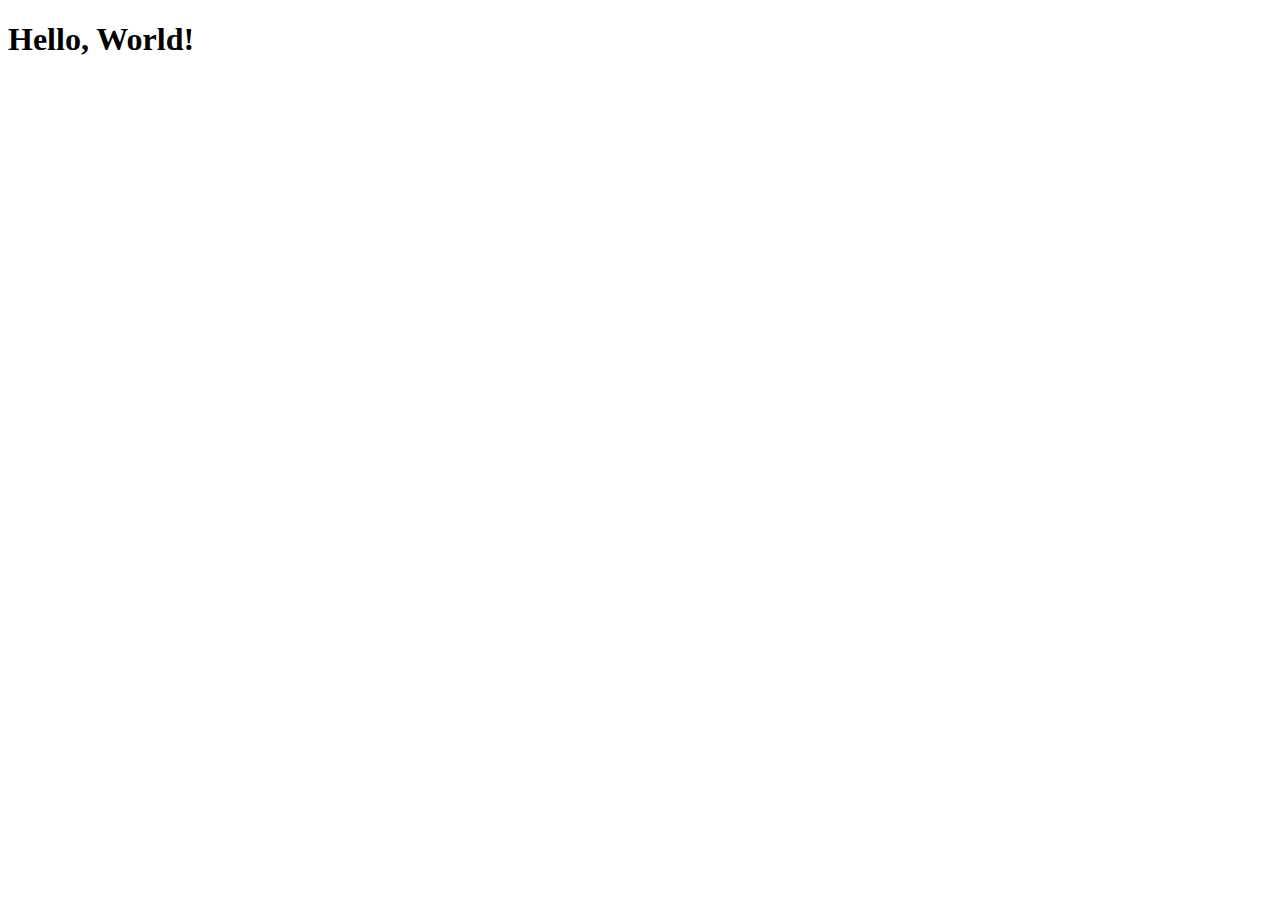
==== index.html @ 75dd810c "First commit of website and workflow to see if it works !" ====
<!DOCTYPE html>
<html lang="en">
<head>
    <meta charset="UTF-8">
    <meta name="viewport" content="width=device-width, initial-scale=1.0">
    <title>Hello, World!</title>
</head>
<body>
    <h1>Hello, World!</h1>
</body>
</html>
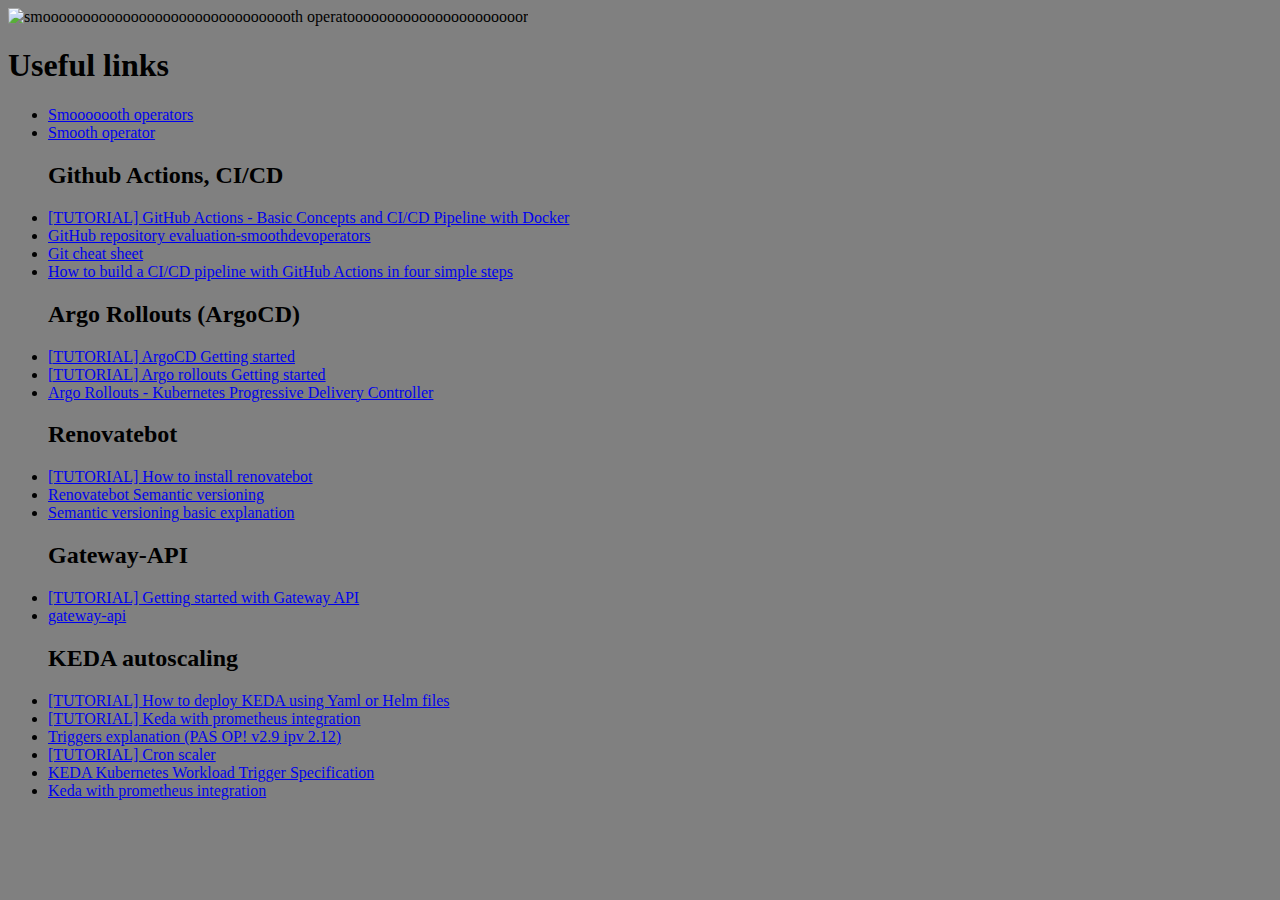
==== commit 48a2d670: "Change website" ====
--- a/index.html
+++ b/index.html
@@ -1,11 +1,83 @@
 <!DOCTYPE html>
-<html lang="en">
+<html>
+
 <head>
     <meta charset="UTF-8">
     <meta name="viewport" content="width=device-width, initial-scale=1.0">
-    <title>Hello, World!</title>
+    <title>DevTestingEnv</title>
+	<!--<link rel="stylesheet" type="text/css" href="style.css">-->
+
+    
 </head>
-<body>
-    <h1>Hello, World!</h1>
+
+<body style="background-color: grey;">
+
+    <div>
+        <img src="image.jpg" alt="smoooooooooooooooooooooooooooooooth operatoooooooooooooooooooooor" width="100%" height="300">
+    </div>
+
+    <header id="main-header">
+	    <div class="links">
+            <h1><a href="index.html" style="text-decoration: none; color: black;">Useful links</a></h1>
+		<ul>
+            <li><a href="https://www.youtube.com/watch?v=uqjWkjp1kxQ">Smooooooth operators</a></li>
+            <li><a href="https://www.youtube.com/watch?v=dQw4w9WgXcQ">Smooth operator</a></li>
+            <h2>Github Actions, CI/CD</h2>
+                <li><a href="https://www.youtube.com/watch?v=R8_veQiYBjI">[TUTORIAL] GitHub Actions - Basic Concepts and CI/CD Pipeline with Docker</a></li>
+                <li><a href="https://github.com/Cloud-Computing-2324/evaluation-smoothdevoperators">GitHub repository evaluation-smoothdevoperators</a></li>
+                <li><a href="https://education.github.com/git-cheat-sheet-education.pdf">Git cheat sheet</a></li>
+                <li><a href="https://github.blog/2022-02-02-build-ci-cd-pipeline-github-actions-four-steps/">How to build a CI/CD pipeline with GitHub Actions in four simple steps</a></li>
+            <h2>Argo Rollouts (ArgoCD)</h2>
+                <li><a href="https://argo-cd.readthedocs.io/en/stable/getting_started/">[TUTORIAL] ArgoCD Getting started</a></li>
+                <li><a href="https://argo-rollouts.readthedocs.io/en/stable/getting-started/">[TUTORIAL] Argo rollouts Getting started</a></li>
+                <li><a href="https://argo-rollouts.readthedocs.io/en/stable/">Argo Rollouts - Kubernetes Progressive Delivery Controller</a></li>
+            <h2>Renovatebot</h2>
+                <li><a href="https://docs.renovatebot.com/modules/platform/github/">[TUTORIAL] How to install renovatebot</a></li>
+                <li><a href="https://docs.renovatebot.com/modules/versioning/#semantic-versioning">Renovatebot Semantic versioning </a></li> 
+                <li><a href="https://semver.org/">Semantic versioning basic explanation</a></li> 
+            <h2>Gateway-API</h2>
+                <li><a href="https://gateway-api.sigs.k8s.io/guides/">[TUTORIAL] Getting started with Gateway API</a></li>
+                <li><a href="https://gateway-api.sigs.k8s.io/">gateway-api</a></li>
+            <h2>KEDA autoscaling</h2>
+                <li><a href="https://keda.sh/docs/2.12/deploy/#helm">[TUTORIAL] How to deploy KEDA using Yaml or Helm files</a></li>
+                <li><a href="https://www.youtube.com/watch?v=NyaffVfRzLo">[TUTORIAL] Keda with prometheus integration</a></li>
+                <li><a href="https://keda.sh/docs/2.9/concepts/scaling-deployments/#triggers">Triggers explanation (PAS OP! v2.9 ipv 2.12)</a></li>
+                <li><a href="https://keda.sh/docs/2.12/scalers/cron/">[TUTORIAL] Cron scaler</a></li>
+                <li><a href="https://keda.sh/docs/2.12/scalers/kubernetes-workload/">KEDA Kubernetes Workload Trigger Specification</a></li>
+                
+                <li><a href="https://stackoverflow.com/questions/75210091/keda-with-prometheus-integration">Keda with prometheus integration</a></li>
+                
+            
+            
+            
+            
+           
+            
+		</ul>
+		</div>	
+    </header>
+<!--
+    <main>
+        <section id="CICD">
+            <h1>To-Do</h1>
+            <p>Lorem ipsum dolor sit amet, consectetur adipiscing elit, sed do eiusmod tempor incididunt ut labore et dolore magna aliqua. Ut enim ad minim veniam, quis nostrud exercitation ullamco laboris nisi ut aliquip ex ea commodo consequat. Duis aute irure dolor in reprehenderit in voluptate velit esse cillum dolore eu fugiat nulla pariatur. Excepteur sint occaecat cupidatat non proident, sunt in culpa qui officia deserunt mollit anim id est laborum.</p>
+        </section>
+		
+
+
+    </main>
+
+	<script>
+        window.addEventListener('scroll', function () {
+            var header = document.getElementById('main-header');
+            if (window.scrollY > 50) {
+                header.style.backgroundColor = 'transparent';
+            } else {
+                header.style.backgroundColor = 'white';
+            }
+        });
+    </script>
+-->
 </body>
+
 </html>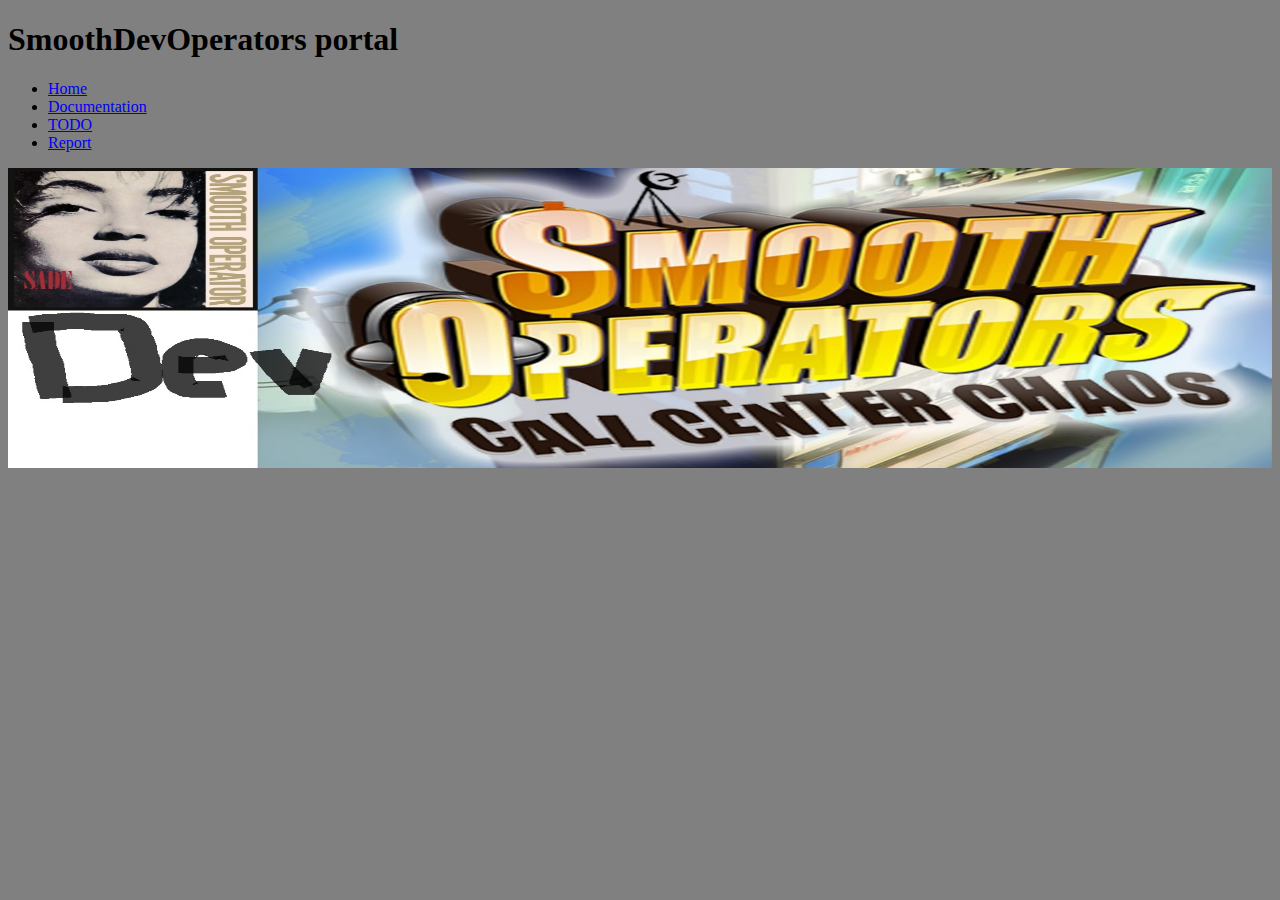
==== commit f9baa70f: "added extra webpages + added dev yaml files" ====
--- a/index.html
+++ b/index.html
@@ -7,7 +7,16 @@
     <title>DevTestingEnv</title>
 	<!--<link rel="stylesheet" type="text/css" href="style.css">-->
 
-    
+
+    <div class="nav">
+        <h1>SmoothDevOperators portal </h1>
+		<ul>
+            <li><a href="index.html">Home</a></li>
+            <li><a href="documentation.html">Documentation</a></li>
+            <li><a href="todo.html">TODO</a></li>
+            <li><a href="report.html">Report</a></li>
+		</ul>
+	</div>	
 </head>
 
 <body style="background-color: grey;">
@@ -16,46 +25,6 @@
         <img src="image.jpg" alt="smoooooooooooooooooooooooooooooooth operatoooooooooooooooooooooor" width="100%" height="300">
     </div>
 
-    <header id="main-header">
-	    <div class="links">
-            <h1><a href="index.html" style="text-decoration: none; color: black;">Useful links</a></h1>
-		<ul>
-            <li><a href="https://www.youtube.com/watch?v=uqjWkjp1kxQ">Smooooooth operators</a></li>
-            <li><a href="https://www.youtube.com/watch?v=dQw4w9WgXcQ">Smooth operator</a></li>
-            <h2>Github Actions, CI/CD</h2>
-                <li><a href="https://www.youtube.com/watch?v=R8_veQiYBjI">[TUTORIAL] GitHub Actions - Basic Concepts and CI/CD Pipeline with Docker</a></li>
-                <li><a href="https://github.com/Cloud-Computing-2324/evaluation-smoothdevoperators">GitHub repository evaluation-smoothdevoperators</a></li>
-                <li><a href="https://education.github.com/git-cheat-sheet-education.pdf">Git cheat sheet</a></li>
-                <li><a href="https://github.blog/2022-02-02-build-ci-cd-pipeline-github-actions-four-steps/">How to build a CI/CD pipeline with GitHub Actions in four simple steps</a></li>
-            <h2>Argo Rollouts (ArgoCD)</h2>
-                <li><a href="https://argo-cd.readthedocs.io/en/stable/getting_started/">[TUTORIAL] ArgoCD Getting started</a></li>
-                <li><a href="https://argo-rollouts.readthedocs.io/en/stable/getting-started/">[TUTORIAL] Argo rollouts Getting started</a></li>
-                <li><a href="https://argo-rollouts.readthedocs.io/en/stable/">Argo Rollouts - Kubernetes Progressive Delivery Controller</a></li>
-            <h2>Renovatebot</h2>
-                <li><a href="https://docs.renovatebot.com/modules/platform/github/">[TUTORIAL] How to install renovatebot</a></li>
-                <li><a href="https://docs.renovatebot.com/modules/versioning/#semantic-versioning">Renovatebot Semantic versioning </a></li> 
-                <li><a href="https://semver.org/">Semantic versioning basic explanation</a></li> 
-            <h2>Gateway-API</h2>
-                <li><a href="https://gateway-api.sigs.k8s.io/guides/">[TUTORIAL] Getting started with Gateway API</a></li>
-                <li><a href="https://gateway-api.sigs.k8s.io/">gateway-api</a></li>
-            <h2>KEDA autoscaling</h2>
-                <li><a href="https://keda.sh/docs/2.12/deploy/#helm">[TUTORIAL] How to deploy KEDA using Yaml or Helm files</a></li>
-                <li><a href="https://www.youtube.com/watch?v=NyaffVfRzLo">[TUTORIAL] Keda with prometheus integration</a></li>
-                <li><a href="https://keda.sh/docs/2.9/concepts/scaling-deployments/#triggers">Triggers explanation (PAS OP! v2.9 ipv 2.12)</a></li>
-                <li><a href="https://keda.sh/docs/2.12/scalers/cron/">[TUTORIAL] Cron scaler</a></li>
-                <li><a href="https://keda.sh/docs/2.12/scalers/kubernetes-workload/">KEDA Kubernetes Workload Trigger Specification</a></li>
-                
-                <li><a href="https://stackoverflow.com/questions/75210091/keda-with-prometheus-integration">Keda with prometheus integration</a></li>
-                
-            
-            
-            
-            
-           
-            
-		</ul>
-		</div>	
-    </header>
 <!--
     <main>
         <section id="CICD">
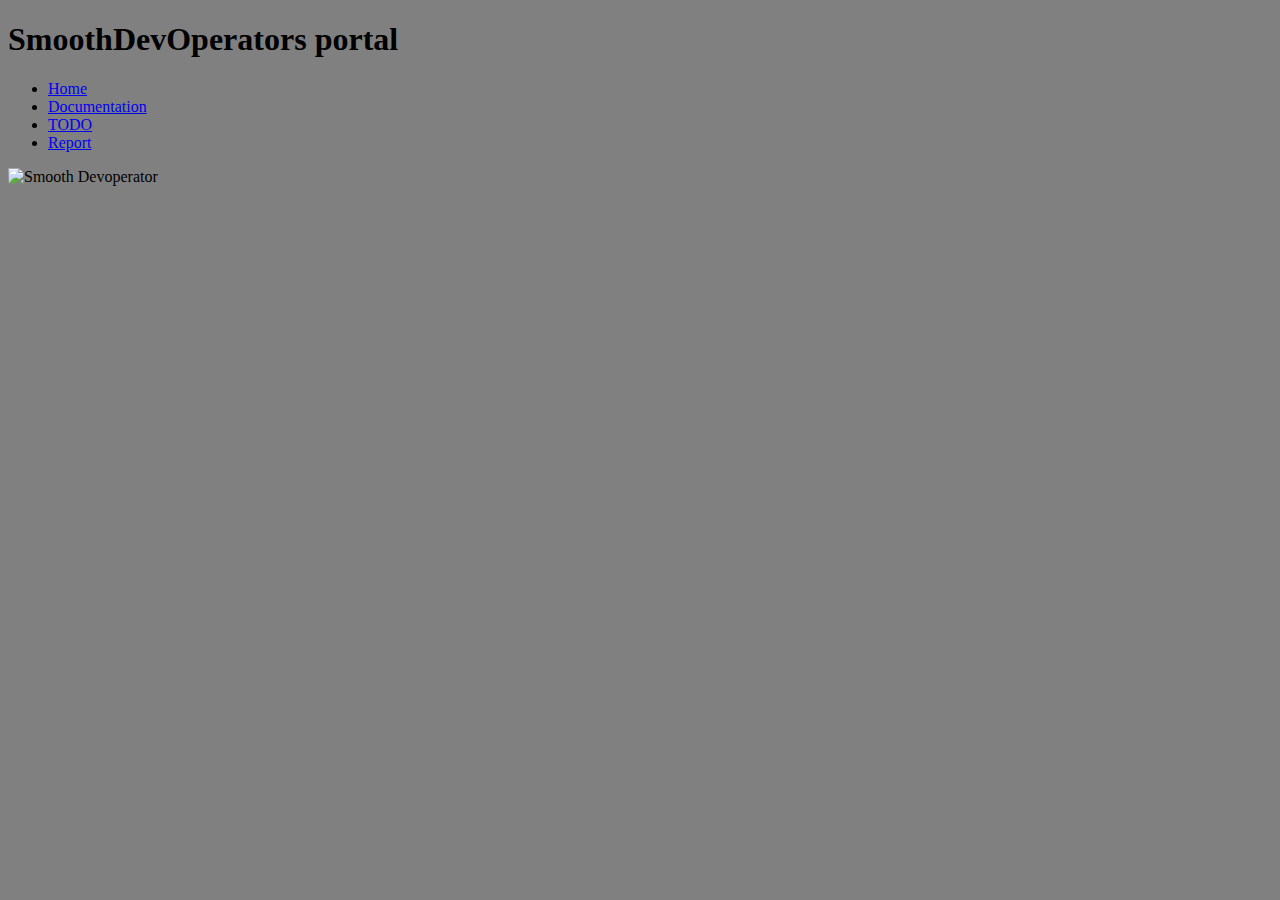
==== commit 47d844b6: "Small change to see if the image updates or not" ====
--- a/index.html
+++ b/index.html
@@ -22,7 +22,7 @@
 <body style="background-color: grey;">
 
     <div>
-        <img src="image.jpg" alt="smoooooooooooooooooooooooooooooooth operatoooooooooooooooooooooor" width="100%" height="300">
+        <img src="smooth.jpg" alt="Smooth Devoperator" width="100%" height="300">
     </div>
 
 <!--
